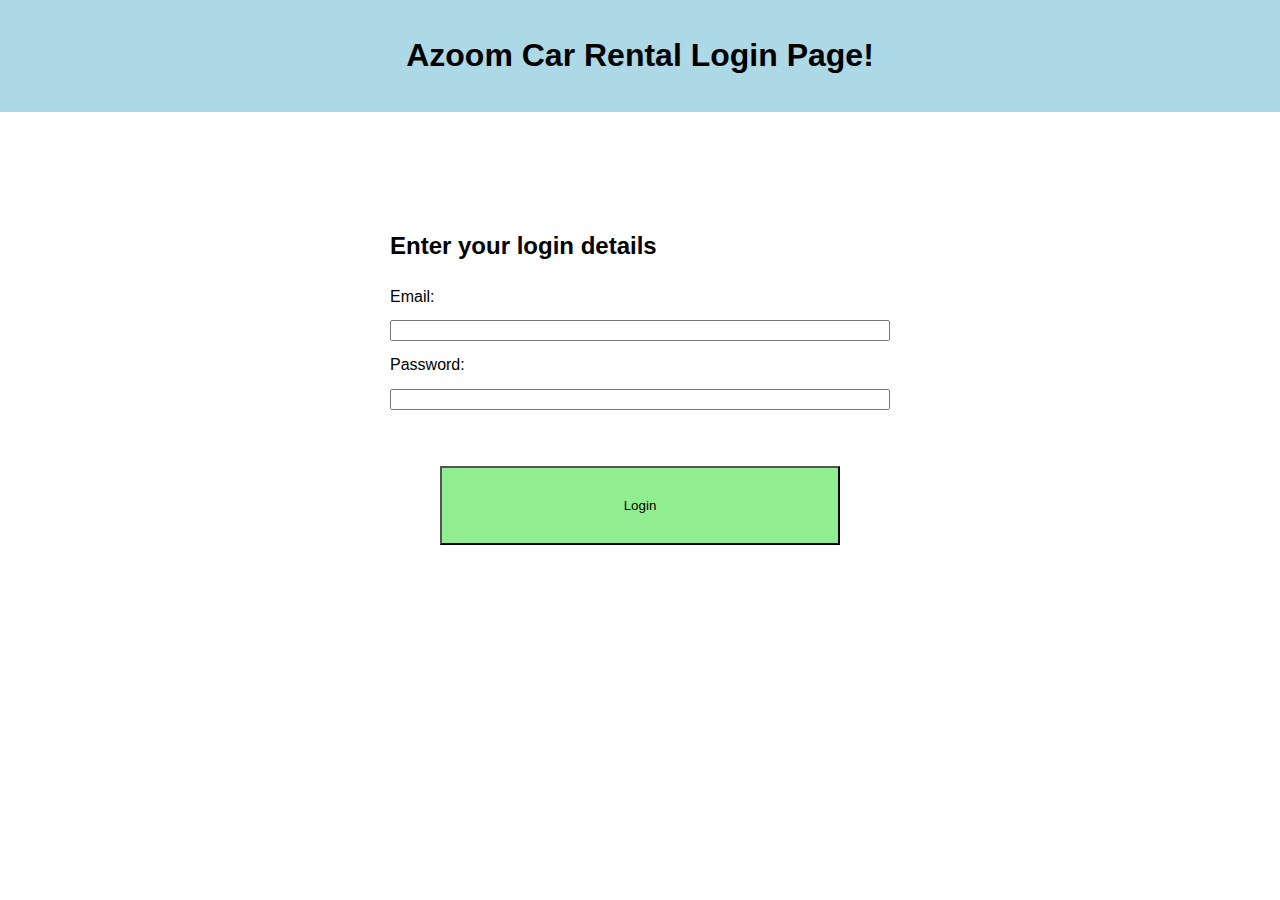
==== index.html @ 09ebf646 "Update and rename Azoom_Login.html to index.html" ====
<!DOCTYPE html>
<html lang="en">
    <head>
        <meta charset="UTF-8">
        <meta name="viewport" content="width=device-width, initial-scale=1.0">
        <title>Azoom car rental Homepage</title>
        <link rel="stylesheet" href="Azoom.css">
    </head>
<body>
    <header>
        <h1>Azoom Car Rental Login Page!</h1>
    </header>
    <main>
        <form id="login-form">
            <h2>Enter your login details</h2>
            <label for="email">Email:</label>
            <input type="email" id="email" required>

            <label for="password">Password:</label>
            <input type="password" id="password" required>

            <button type="submit" id="login-button">Login</button>
        </form>    
    </main>
    <script src="Azoom_Login.js"></script>
</body>
---- Azoom.css ----
/* General styles */
body {
    font-family: Arial, sans-serif;
    margin: 0;
    padding: 0;
}

/* Header styles */
header {
    background-color: lightblue;
    color: black;
    padding: 1em;
    text-align: center;
}

/* Navigation styles */
nav {
    position: relative;
    width: 100%; /* Ensure nav spans the full width of the page */
}

ul{
    list-style-type: none;
    padding: 0;
    margin: 0;
    display: flex;
    justify-content: center;
    width: 100%; /* Ensure nav spans the full width of the page */
}

ul li {
    position: relative;
    margin: 0 15px;
    flex-grow: 1;
}

ul li div {
    display: flex;
    width: 100%;
    justify-content: center;
}

.dropdown {
    display: inline-block;
    justify-content: center;
}

.dropdown button{
    background-color: grey;
    color: white;
    padding: 10px 15px;
    border: none;
    cursor: pointer;
    width: 100%;
    box-sizing: border-box;
}

.dropdown a {
    display: block;
    color: black;
    text-decoration: none;
    padding: 10px 15px;
}

.dropdown .content {
    display: none;
    position: absolute;
    background-color: aqua;
    min-width: 100px;
    box-shadow: 2px 2px 5px;
}

.dropdown:hover .content{
    display: block;
}

.dropdown:hover button {
    background-color: darkgray;
}

.dropdown a {
    background-color: darkgray;
}

/* Image styles */

#Home_car {
    display: block;
    max-width: 100%;
    height: auto;
}

/* For Forms */
form, div label, div input  {
    display: flex;
    flex-direction: column;
    width: 500px;
    margin: auto;
}

form label, form input, form select, form button {
    margin: 0.5em 0;
}

.form-buttons, #return-button {
    display: flex;
    justify-content: space-between;
    justify-content: center;
}
.form-buttons button, #return-button {
    flex: 1;
    padding: 10px;
    margin: 10px;
}

#submit-button, #submit-payment, #return-button {
    background-color: lightgreen;
}

#reset-button {
    background-color: pink;
}

.hidden {
    display: none;
}

#login-form {
    display: flex;
    flex-direction: column;
    width: 500px;
    margin: auto;
    padding: 100px;
}

#login-button {
    background-color: lightgreen;
    padding: 30px;
    margin: 50px;
}
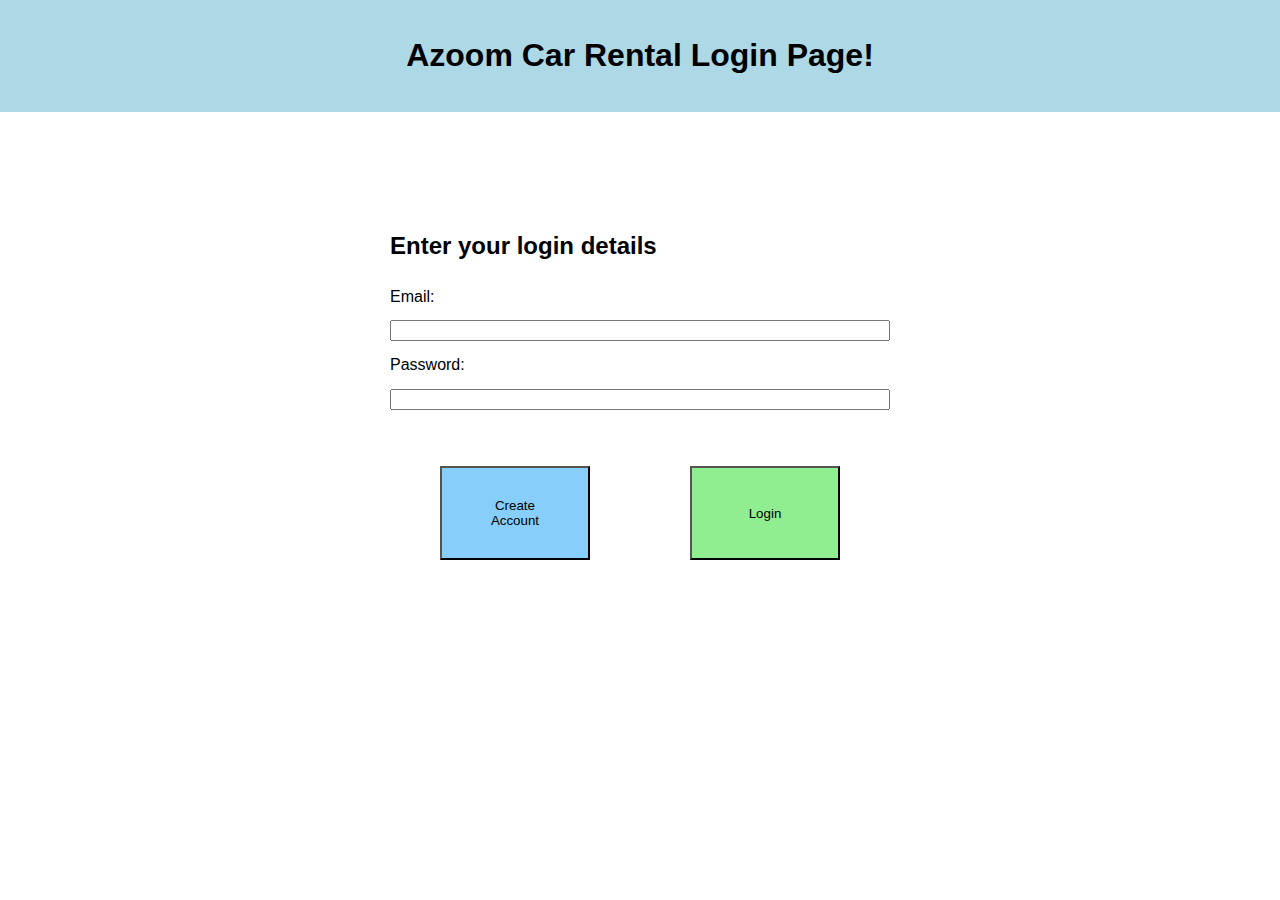
==== commit b2c8bf17: "Update index.html" ====
--- a/index.html
+++ b/index.html
@@ -19,7 +19,10 @@
             <label for="password">Password:</label>
             <input type="password" id="password" required>
 
-            <button type="submit" id="login-button">Login</button>
+            <div class="form-buttons">
+                <button type="button" id="create-button" onclick="addLoginDetails();">Create Account</button>
+                <button type="submit" id="login-button">Login</button>
+            </div>
         </form>    
     </main>
     <script src="Azoom_Login.js"></script>
--- a/Azoom.css
+++ b/Azoom.css
@@ -139,3 +139,8 @@
     margin: 50px;
 }
 
+#create-button {
+    background-color: lightskyblue;
+    padding: 30px;
+    margin: 50px;
+}
